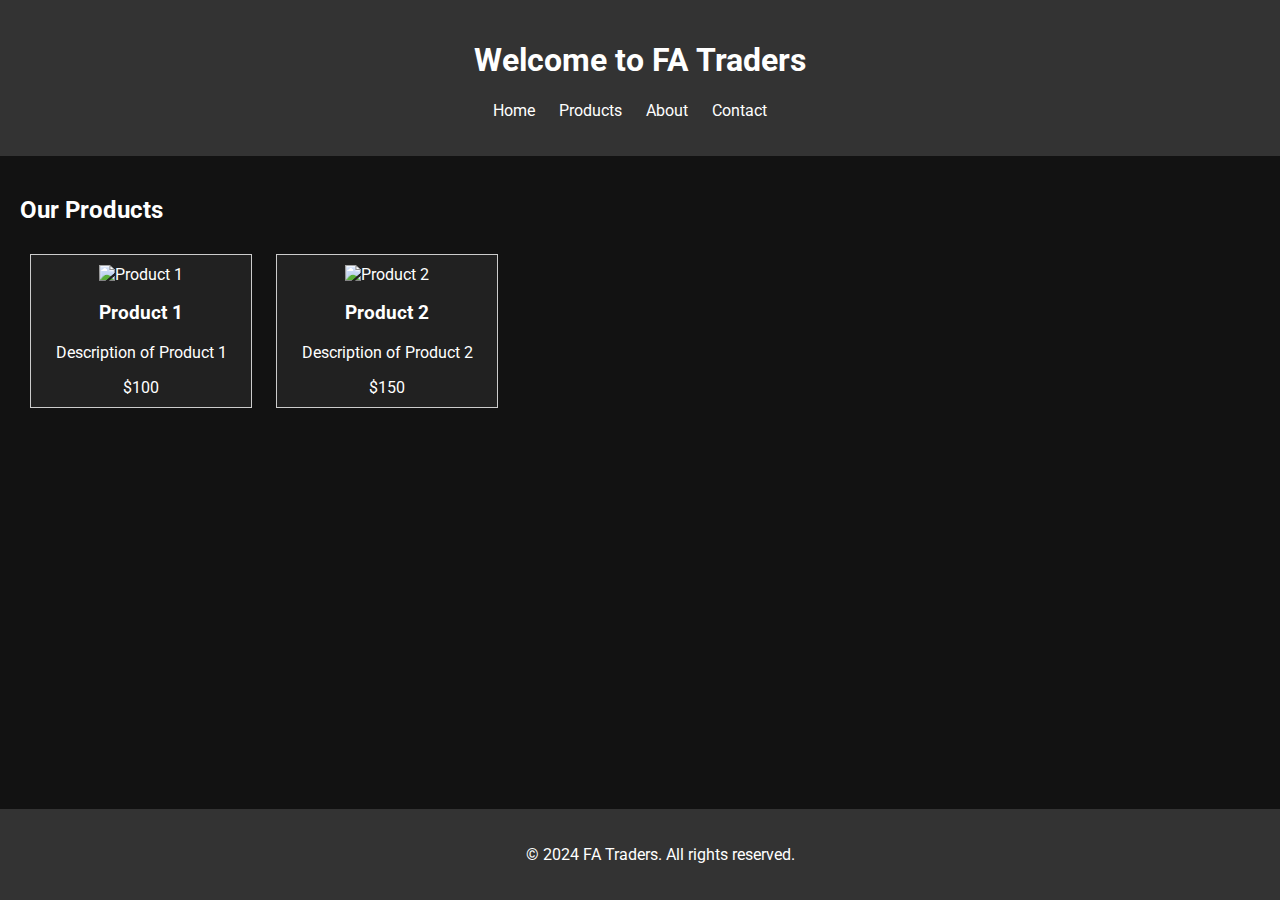
==== index.html @ 7b8fe885 "Add files via upload" ====
<!DOCTYPE html>
<html lang="en">
<head>
    <meta charset="UTF-8">
    <meta name="viewport" content="width=device-width, initial-scale=1.0">
    <title>FA Traders</title>
    <link rel="stylesheet" href="styles.css">
    <link href="https://fonts.googleapis.com/css2?family=Roboto:wght@300&display=swap" rel="stylesheet">
</head>
<body>

<header>
    <h1>Welcome to FA Traders</h1>
    <nav>
        <ul>
            <li><a href="#">Home</a></li>
            <li><a href="#">Products</a></li>
            <li><a href="#">About</a></li>
            <li><a href="#">Contact</a></li>
        </ul>
    </nav>
</header>

<section id="products">
    <h2>Our Products</h2>
    <div class="product">
        <img src="assets/product1.jpg" alt="Product 1">
        <h3>Product 1</h3>
        <p>Description of Product 1</p>
        <span>$100</span>
    </div>
    <div class="product">
        <img src="assets/product2.jpg" alt="Product 2">
        <h3>Product 2</h3>
        <p>Description of Product 2</p>
        <span>$150</span>
    </div>
    <!-- Add more products as needed -->
</section>

<footer>
    <p>&copy; 2024 FA Traders. All rights reserved.</p>
</footer>

</body>
</html>
---- styles.css ----
body {
    font-family: 'Roboto', sans-serif;
    margin: 0;
    padding: 0;
    background-color: #121212;
    color: #fff;
}

header {
    background-color: #333;
    color: #fff;
    padding: 20px;
    text-align: center;
}

nav ul {
    list-style-type: none;
    padding: 0;
}

nav ul li {
    display: inline;
    margin-right: 20px;
}

nav ul li a {
    color: #fff;
    text-decoration: none;
}

#products {
    padding: 20px;
}

.product {
    display: inline-block;
    width: 200px;
    margin: 10px;
    padding: 10px;
    border: 1px solid #ccc;
    text-align: center;
    background-color: #212121;
}

.product img {
    width: 100%;
    height: auto;
}

footer {
    background-color: #333;
    color: #fff;
    text-align: center;
    padding: 20px;
    position: fixed;
    bottom: 0;
    width: 100%;
}
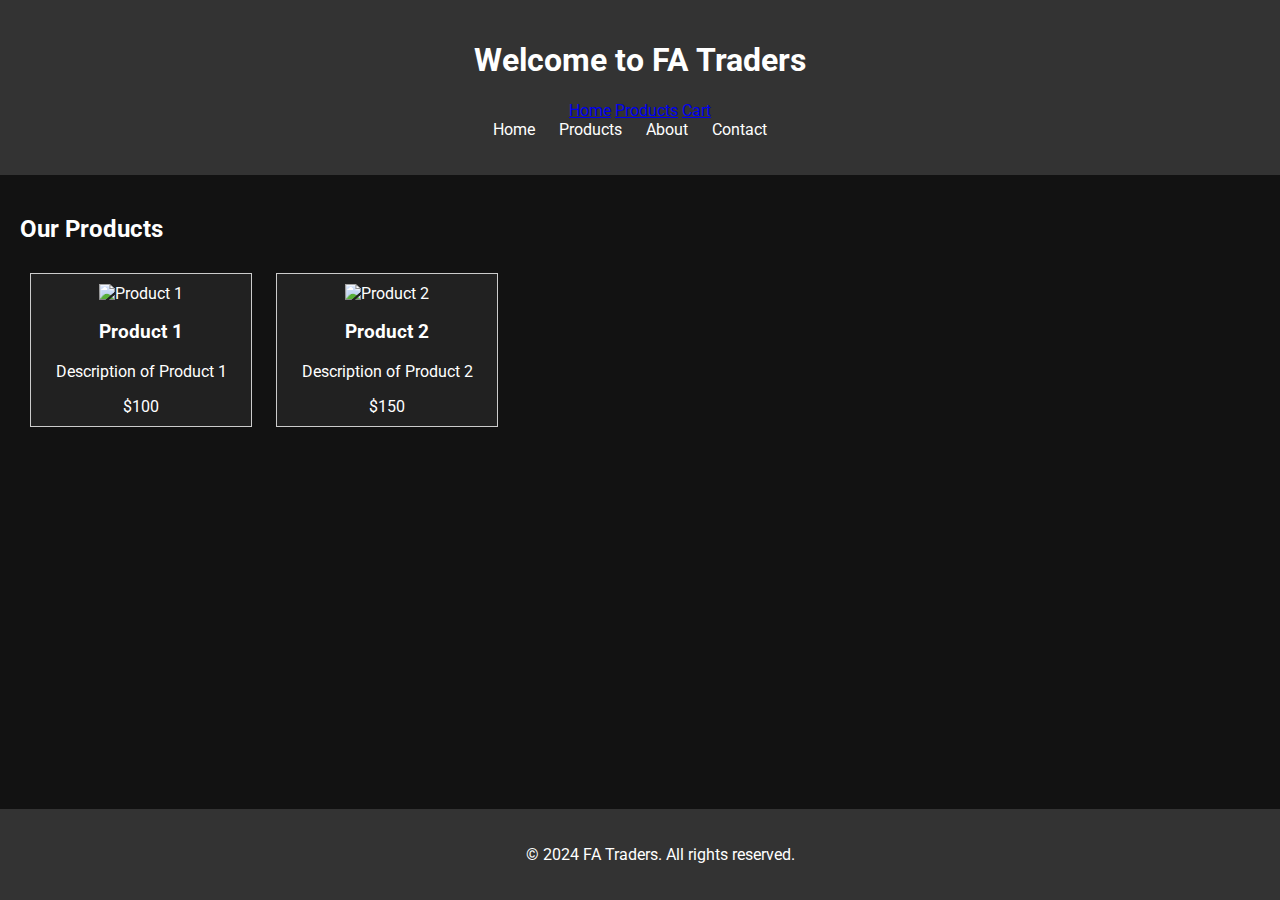
==== commit 36e1fdbf: "Update index.html" ====
--- a/index.html
+++ b/index.html
@@ -12,7 +12,12 @@
 <header>
     <h1>Welcome to FA Traders</h1>
     <nav>
-        <ul>
+        <ul><nav>
+    <a href="index.html">Home</a>
+    <a href="products.html">Products</a>
+    <a href="cart.html">Cart</a>
+</nav>
+
             <li><a href="#">Home</a></li>
             <li><a href="#">Products</a></li>
             <li><a href="#">About</a></li>
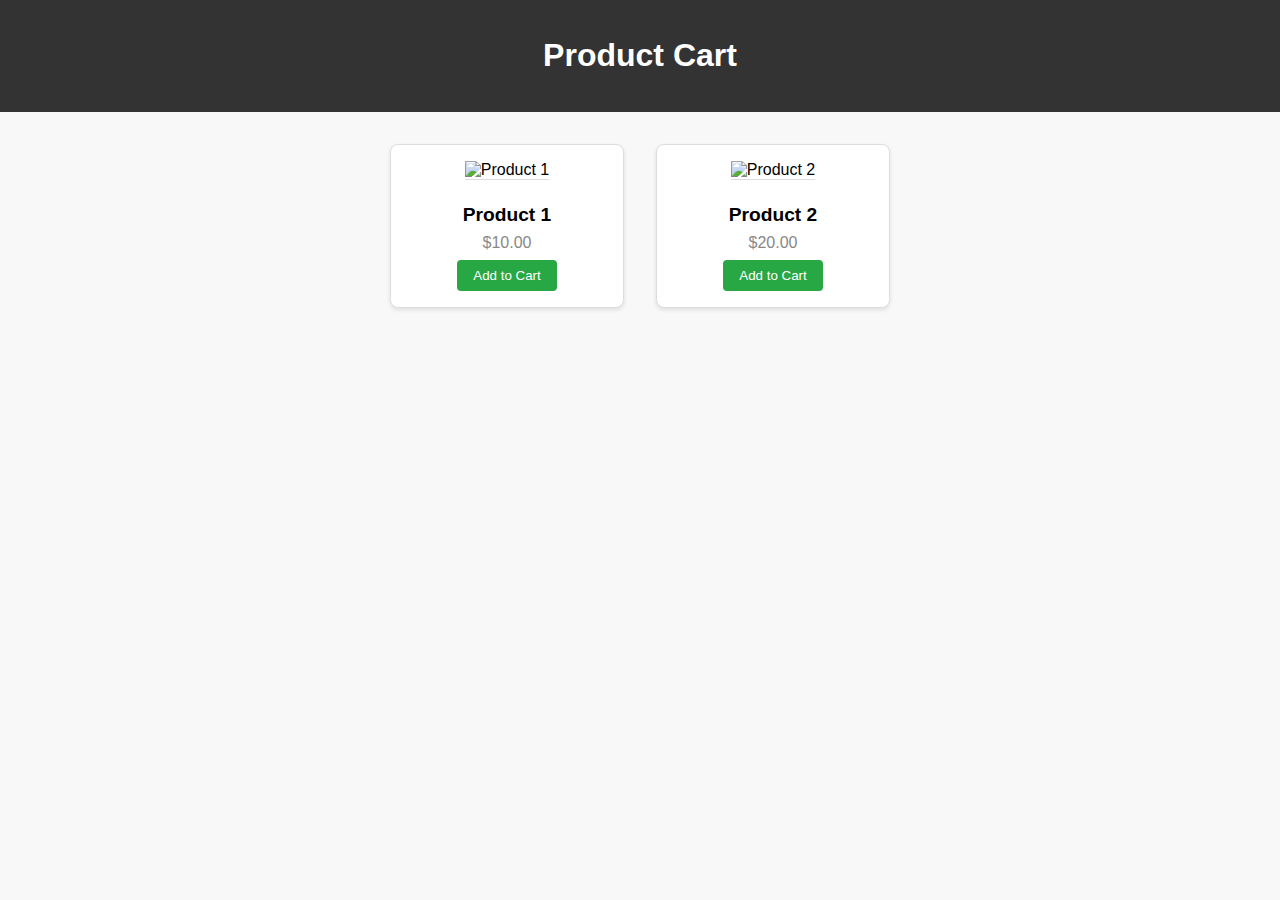
==== commit 147f852c: "Rename product.html to index.html" ====
--- a/index.html
+++ b/index.html
@@ -1,51 +1,29 @@
-<!DOCTYPE html>
-<html lang="en">
-<head>
-    <meta charset="UTF-8">
-    <meta name="viewport" content="width=device-width, initial-scale=1.0">
-    <title>FA Traders</title>
-    <link rel="stylesheet" href="styles.css">
-    <link href="https://fonts.googleapis.com/css2?family=Roboto:wght@300&display=swap" rel="stylesheet">
-</head>
-<body>
-
-<header>
-    <h1>Welcome to FA Traders</h1>
-    <nav>
-        <ul><nav>
-    <a href="index.html">Home</a>
-    <a href="products.html">Products</a>
-    <a href="cart.html">Cart</a>
-</nav>
-
-            <li><a href="#">Home</a></li>
-            <li><a href="#">Products</a></li>
-            <li><a href="#">About</a></li>
-            <li><a href="#">Contact</a></li>
-        </ul>
-    </nav>
-</header>
-
-<section id="products">
-    <h2>Our Products</h2>
-    <div class="product">
-        <img src="assets/product1.jpg" alt="Product 1">
-        <h3>Product 1</h3>
-        <p>Description of Product 1</p>
-        <span>$100</span>
-    </div>
-    <div class="product">
-        <img src="assets/product2.jpg" alt="Product 2">
-        <h3>Product 2</h3>
-        <p>Description of Product 2</p>
-        <span>$150</span>
-    </div>
-    <!-- Add more products as needed -->
-</section>
-
-<footer>
-    <p>&copy; 2024 FA Traders. All rights reserved.</p>
-</footer>
-
-</body>
-</html>
+<!DOCTYPE html>
+<html lang="en">
+<head>
+    <meta charset="UTF-8">
+    <meta name="viewport" content="width=device-width, initial-scale=1.0">
+    <title>Product Cart</title>
+    <link rel="stylesheet" href="styles.css">
+</head>
+<body>
+    <header>
+        <h1>Product Cart</h1>
+    </header>
+    <main>
+        <div class="product">
+            <img src="images/product1.jpg" alt="Product 1">
+            <h3>Product 1</h3>
+            <p>$10.00</p>
+            <button>Add to Cart</button>
+        </div>
+        <div class="product">
+            <img src="images/product2.jpg" alt="Product 2">
+            <h3>Product 2</h3>
+            <p>$20.00</p>
+            <button>Add to Cart</button>
+        </div>
+        <!-- Add more products as needed -->
+    </main>
+</body>
+</html>
--- a/styles.css
+++ b/styles.css
@@ -1,58 +1,61 @@
 body {
-    font-family: 'Roboto', sans-serif;
+    font-family: Arial, sans-serif;
     margin: 0;
     padding: 0;
-    background-color: #121212;
-    color: #fff;
+    background-color: #f8f8f8;
 }
 
 header {
     background-color: #333;
-    color: #fff;
-    padding: 20px;
+    color: white;
+    padding: 1rem;
     text-align: center;
 }
 
-nav ul {
-    list-style-type: none;
-    padding: 0;
-}
-
-nav ul li {
-    display: inline;
-    margin-right: 20px;
-}
-
-nav ul li a {
-    color: #fff;
-    text-decoration: none;
-}
-
-#products {
-    padding: 20px;
+main {
+    display: flex;
+    justify-content: center;
+    flex-wrap: wrap;
+    gap: 2rem;
+    padding: 2rem;
 }
 
 .product {
-    display: inline-block;
+    background-color: white;
+    border: 1px solid #ddd;
+    border-radius: 8px;
+    box-shadow: 0 2px 4px rgba(0, 0, 0, 0.1);
+    padding: 1rem;
+    text-align: center;
     width: 200px;
-    margin: 10px;
-    padding: 10px;
-    border: 1px solid #ccc;
-    text-align: center;
-    background-color: #212121;
 }
 
 .product img {
-    width: 100%;
+    max-width: 100%;
     height: auto;
+    border-bottom: 1px solid #ddd;
+    margin-bottom: 1rem;
 }
 
-footer {
-    background-color: #333;
-    color: #fff;
-    text-align: center;
-    padding: 20px;
-    position: fixed;
-    bottom: 0;
-    width: 100%;
+.product h3 {
+    font-size: 1.2rem;
+    margin: 0.5rem 0;
 }
+
+.product p {
+    color: #888;
+    margin: 0.5rem 0;
+}
+
+.product button {
+    background-color: #28a745;
+    border: none;
+    color: white;
+    padding: 0.5rem 1rem;
+    cursor: pointer;
+    border-radius: 4px;
+}
+
+.product button:hover {
+    background-color: #218838;
+}
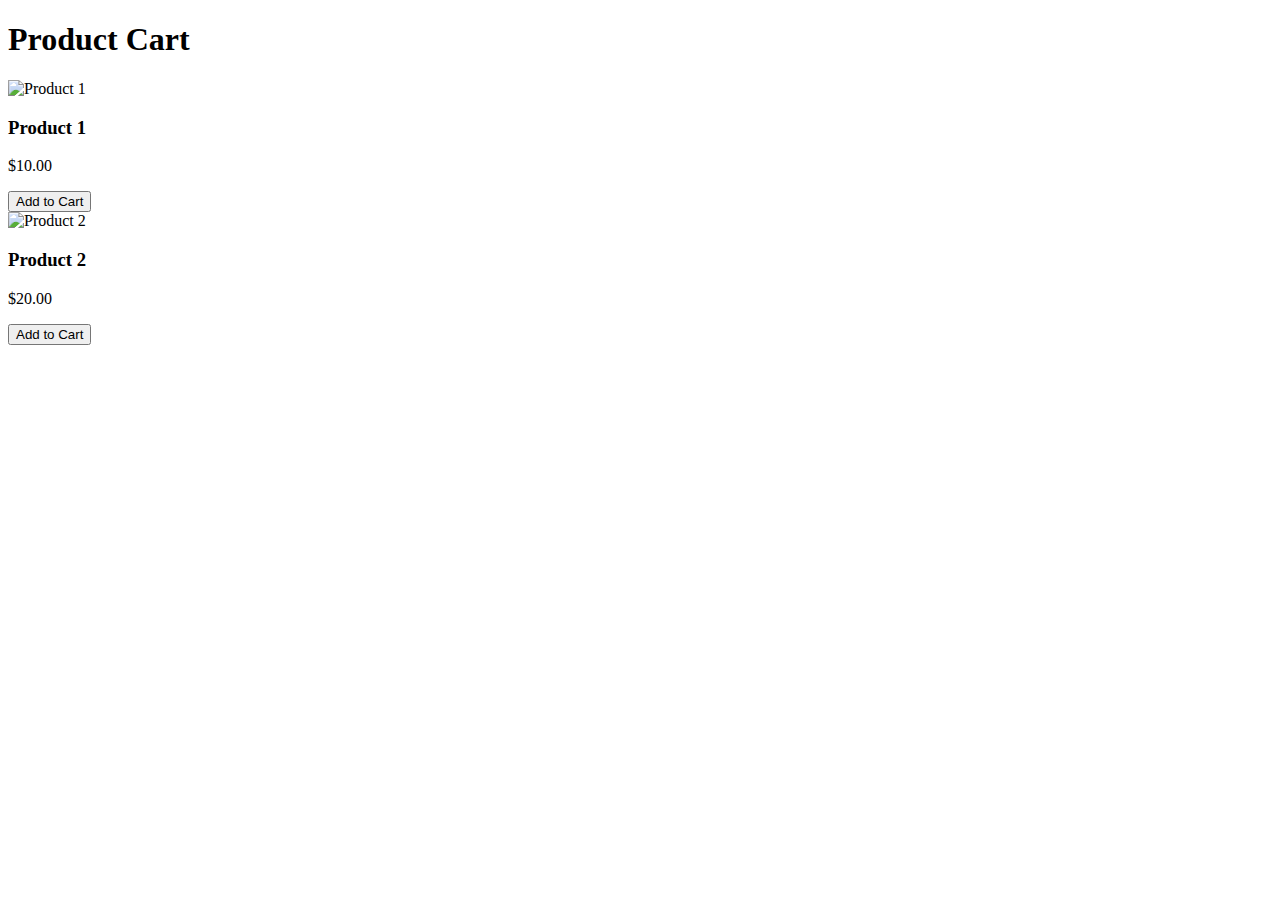
==== commit 6329c0a8: "Update product.html" ====
--- a/index.html
+++ b/index.html
@@ -4,7 +4,7 @@
     <meta charset="UTF-8">
     <meta name="viewport" content="width=device-width, initial-scale=1.0">
     <title>Product Cart</title>
-    <link rel="stylesheet" href="styles.css">
+    <link rel="https://photos.app.goo.gl/MArJxaioXeWjELzy8" href="styles.css">
 </head>
 <body>
     <header>
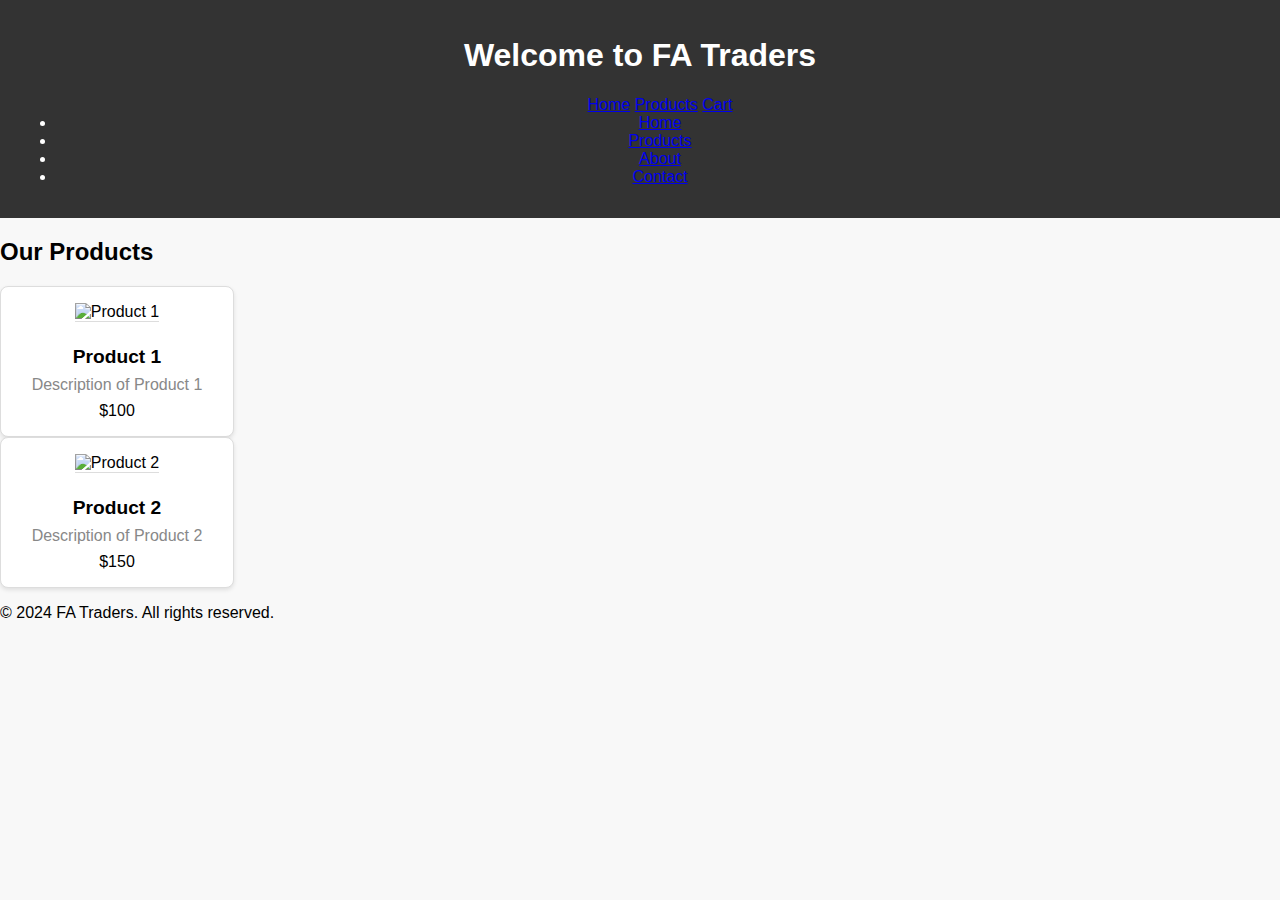
==== commit 70c86f5e: "Update and rename index.htmll to index.html" ====
--- a/index.html
+++ b/index.html
@@ -1,29 +1,51 @@
-<!DOCTYPE html>
-<html lang="en">
-<head>
-    <meta charset="UTF-8">
-    <meta name="viewport" content="width=device-width, initial-scale=1.0">
-    <title>Product Cart</title>
-    <link rel="https://photos.app.goo.gl/MArJxaioXeWjELzy8" href="styles.css">
-</head>
-<body>
-    <header>
-        <h1>Product Cart</h1>
-    </header>
-    <main>
-        <div class="product">
-            <img src="images/product1.jpg" alt="Product 1">
-            <h3>Product 1</h3>
-            <p>$10.00</p>
-            <button>Add to Cart</button>
-        </div>
-        <div class="product">
-            <img src="images/product2.jpg" alt="Product 2">
-            <h3>Product 2</h3>
-            <p>$20.00</p>
-            <button>Add to Cart</button>
-        </div>
-        <!-- Add more products as needed -->
-    </main>
-</body>
-</html>
+<!DOCTYPE html>
+<html lang="en">
+<head>
+    <meta charset="UTF-8">
+    <meta name="viewport" content="width=device-width, initial-scale=1.0">
+    <title>FA Traders</title>
+    <link rel="stylesheet" href="styles.css">
+    <link href="https://fonts.googleapis.com/css2?family=Roboto:wght@300&display=swap" rel="stylesheet">
+</head>
+<body>
+
+<header>
+    <h1>Welcome to FA Traders</h1>
+    <nav>
+        <ul><nav>
+    <a href="index.html">Home</a>
+    <a href="products.html">Products</a>
+    <a href="cart.html">Cart</a>
+</nav>
+
+            <li><a href="#">Home</a></li>
+            <li><a href="#">Products</a></li>
+            <li><a href="#">About</a></li>
+            <li><a href="#">Contact</a></li>
+        </ul>
+    </nav>
+</header>
+
+<section id="products">
+    <h2>Our Products</h2>
+    <div class="product">
+        <img src="assets/product1.jpg" alt="Product 1">
+        <h3>Product 1</h3>
+        <p>Description of Product 1</p>
+        <span>$100</span>
+    </div>
+    <div class="product">
+        <img src="assets/product2.jpg" alt="Product 2">
+        <h3>Product 2</h3>
+        <p>Description of Product 2</p>
+        <span>$150</span>
+    </div>
+    <!-- Add more products as needed -->
+</section>
+
+<footer>
+    <p>&copy; 2024 FA Traders. All rights reserved.</p>
+</footer>
+
+</body>
+</html>
